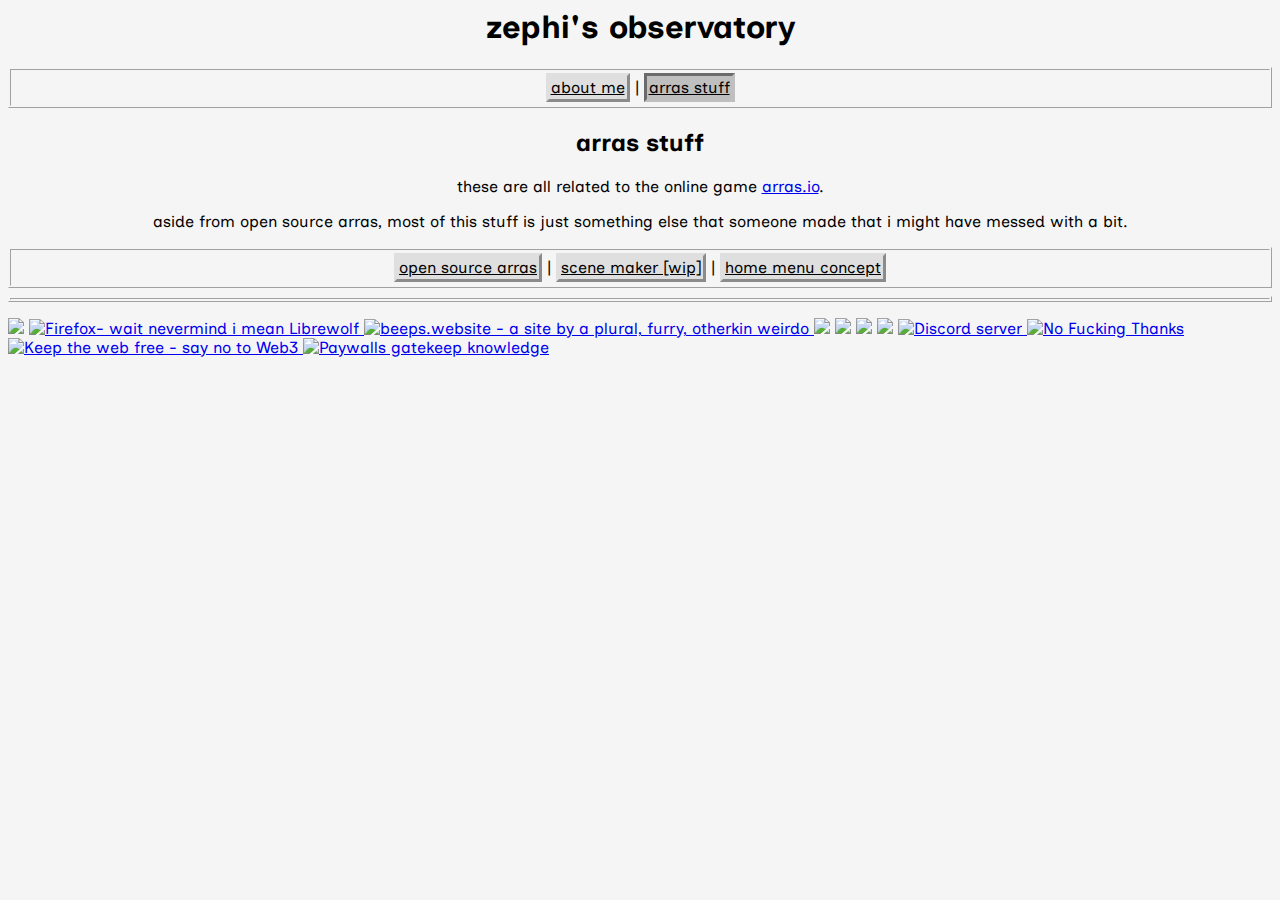
==== arras.html @ 81845d0b "new section for arras stuff" ====
<html lang="en">
  <head>
    <meta charset="UTF-8">

    <!-- so (non-)people can't google us -->
    <meta name="viewport" content="width=device-width, initial-scale=1.0">
    <meta name="googlebot" content="noindex"><meta name="bingbot" content="noindex"><meta name="baiduspider" content="noindex"><meta name="yandex" content="noindex">

    <!-- embed info -->
    <meta content="zephi's observatory" property="og:title"/><meta content="my homepage on the internet" property="og:description"/><meta content="https://zephi.cc" property="og:url"/><meta content="https://zephi.cc/zephi.png" property="og:image"/><meta content="#E1E6FF" data-react-helmet="true" name="theme-color"/>

    <!-- styling -->
    <link href='http://fonts.googleapis.com/css?family=Inclusive+Sans' rel='stylesheet' type='text/css'>
    <link href="style.css" rel="stylesheet" type="text/css" media="all">

    <!-- title and favicon -->
    <title>zephi's observatory</title>
    <link rel="shortcut icon" type="image/png" href="assets/favicon.png"/>
  </head>
  <h1 align="center">zephi's observatory</h1>
  <nav>
    <a href="index.html" class="navbutton">about me</a>
    |
    <a href="arras.html" class="navbuttoncurrent">arras stuff</a>
  </nav>
  <body>
    <h2 align="center">
      arras stuff
    </h2>
    <p align="center">these are all related to the online game <a href="https://arras.io">arras.io</a>.</p>
    <p align="center">aside from open source arras, most of this stuff is just something else that someone made that i might have messed with a bit.</p>
  <nav>
    <a href="https://github.com/Taureon/aps-plus-plus" class="navbutton">open source arras</a>
    |
    <a href="arras/arras-scene-maker/index.html" class="navbutton">scene maker [wip]</a>
    |
    <a href="arras/arras-home-menu-concept/index.html" class="navbutton">home menu concept</a>
  </nav>
  </body>
  <hr/>
  <div class="footer">
    <p>
    <!--
      Better conforming icons (all are shaped like actual buttons)
    -->
    <a><img src="https://cyber.dabamos.de/88x31/macos.gif"/></a>
    <a href="https://librewolf.net/installation/">
      <img
        alt="Firefox- wait nevermind i mean Librewolf"
        title="Firefox- wait nevermind i mean Librewolf"
        src="https://cyber.dabamos.de/88x31/firefoxnow.gif"
      />
    </a>
    <a href="https://beeps.website">
      <img
        alt="beeps.website - a site by a plural, furry, otherkin weirdo"
        src="https://beeps.website/assets/images/88x31-r-static.png"
      />
    </a>
    <a><img src="https://beeps.website/assets/images/buttons/iso8601.png"/></a>
    <a><img src="https://cyber.dabamos.de/88x31/nocookie.gif"/></a>
    <a><img src="https://cyber.dabamos.de/88x31/iebad.gif"/></a>
    <!--
      Less conforming icons (don't fit as neatly together)
    -->
    <a><img src="https://cyber.dabamos.de/88x31/fckfb.gif"/></a>
    <a href="https://discord.gg/fzzKNMhpGP">
      <img
        alt="Discord server"
        src="https://cyber.dabamos.de/88x31/discord.gif"
      />
    </a>
    <a href="https://www.web3isgoinggreat.com/">
      <img
        alt="No Fucking Thanks"
        title="No Fucking Thanks"
        src="https://beeps.website/assets/images/buttons/no_fucking_thanks.gif"
      />
    </a>
    <a href="https://www.web3isgoinggreat.com/">
      <img
        alt="Keep the web free - say no to Web3"
        title="Keep the web free - say no to Web3"
        src="https://yesterweb.org/no-to-web3/img/roly-saynotoweb3.gif"
      />
    </a>
    <a href="https://github.com/bpc-clone/bypass-paywalls-chrome-clean/">
      <img
        alt="Paywalls gatekeep knowledge"
        title="Paywalls gatekeep knowledge"
        src="https://beeps.website/assets/images/buttons/no-paywalls.gif"
      />
    </a>
    </p>
  </div>
</html>
---- style.css ----
body {
  color: #000000;
  background-color: #f5f5f5;
  /*font-family: "Catrinity", sans-serif;*/
  font-family: "Inclusive Sans", sans-serif;
}

/*h1 {
  background-image: url('https://cdn.discordapp.com/attachments/1198236773831163934/1206120886793666581/wat.png?ex=65dada9c&is=65c8659c&hm=79715f604772ad7e8e50aa04ccc2daf7fb8c77040e6b7f3e098de9df8197b314&');
}*/

nav {
  border:ridge #f5f5f5;
  background-color:#f5f5f5;
  text-align: center;
  margin: auto;
  padding:0.5em;
}

hr {
  border:ridge #f5f5f5;
}

.navbutton {
  border: outset #dfdfdf;
  background-color:#dfdfdf;
  text-align: center;
  padding: 0.125em;
}

.navbuttoncurrent {
  border: inset #bfbfbf;
  background-color: #bfbfbf;
  text-align: center;
  padding: 0.125em;
}

.navbutton:hover {
  border: inset #bfbfbf;
  background-color: #bfbfbf;
}

.bordered_text {
  width: 85%;
  border:ridge #f3f4f5;
  background-color:#f3f4f5;
  margin: auto;
  padding: 0.625em;
  color: black;
}

.about_leftside_text {
/*  border:ridge;*/
  width: 54%;
  margin: auto;
  margin-left: 4%;
}

.about_pic_description {
  width: 13%;
  margin-top: 30em;
  margin-right: -23.125em;
  float:right;
  padding: 0em;
}

.about_leftside_text h2 {text-align:center;}

/*.about_leftside_text h3 {margin-left: 18px;}*/

.wikipedia_joke {
  padding-left: 1.6em;
}

.devlog_header{
  font-size: 1.17em;
}

.devlog {
  border: double;
  height: 25em;
  width: 50em;
  overflow: scroll;
  padding-right: 1.25em;
}

.footer {
  margin: auto;
}

summary {cursor:pointer;}

link styling
a:link{color: lightskyblue;}
a:visited{color: #7477f7;}
a:hover{font-weight: bold;}
a:active{font-weight: bold;}

a:link.navbutton{color: black;}
a:visited.navbutton{color: black;}
a:link.navbuttoncurrent{color: black;}
a:visited.navbuttoncurrent{color: black;}

a:link.about_leftside_text{color: #5c93c5; font-weight: bold;}
a:visited.about_leftside_text{color: #7477f7; font-weight: bold;}
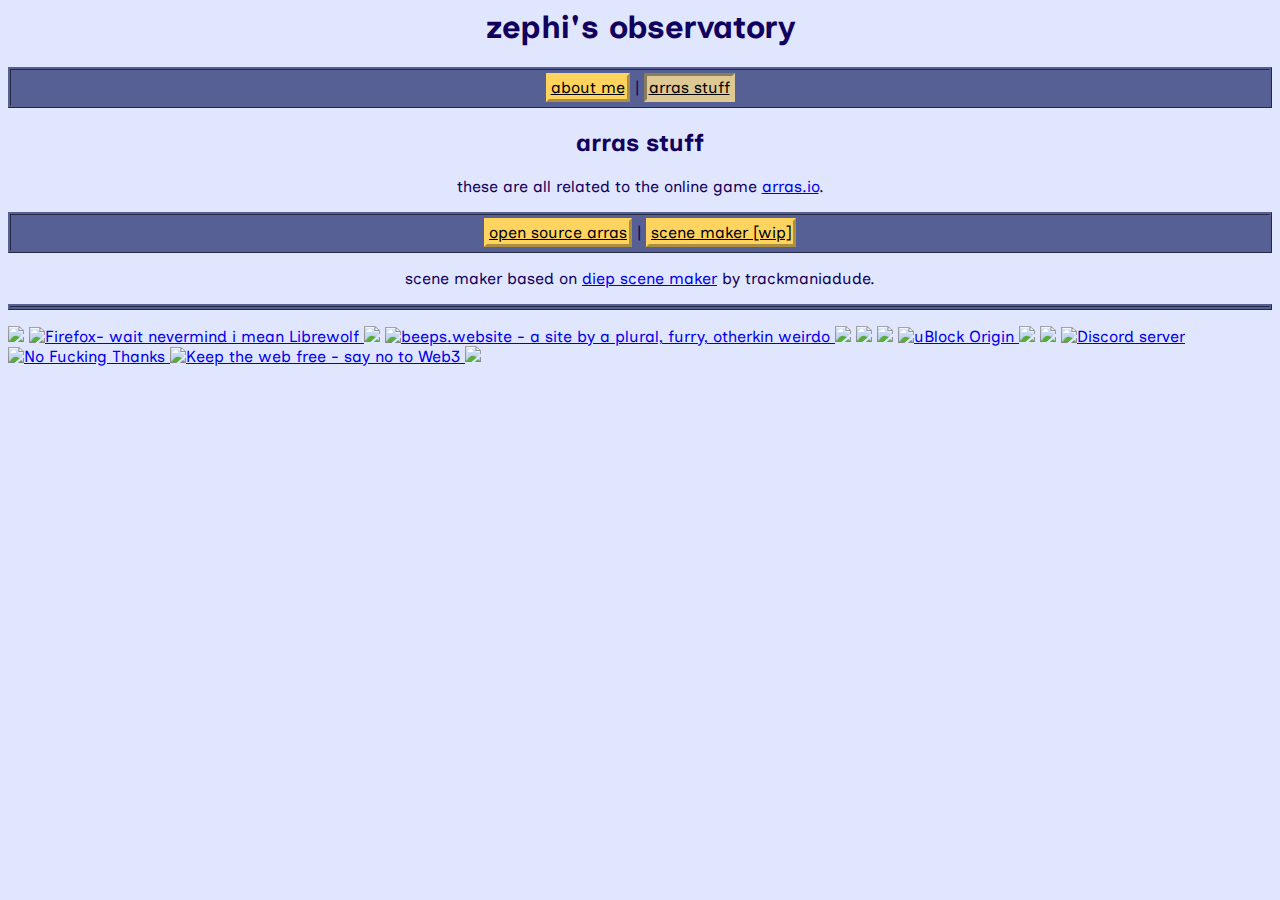
==== commit 7d09b3e7: "fixes" ====
--- a/arras.html
+++ b/arras.html
@@ -7,7 +7,7 @@
     <meta name="googlebot" content="noindex"><meta name="bingbot" content="noindex"><meta name="baiduspider" content="noindex"><meta name="yandex" content="noindex">
 
     <!-- embed info -->
-    <meta content="zephi's observatory" property="og:title"/><meta content="my homepage on the internet" property="og:description"/><meta content="https://zephi.cc" property="og:url"/><meta content="https://zephi.cc/zephi.png" property="og:image"/><meta content="#E1E6FF" data-react-helmet="true" name="theme-color"/>
+    <meta content="zephi's observatory" property="og:title"/><meta content="my homepage on the internet" property="og:description"/><meta content="https://zephi.cc" property="og:url"/><meta content="https://zephi.cc/assets/zephi.png" property="og:image"/><meta content="#E1E6FF" data-react-helmet="true" name="theme-color"/>
 
     <!-- styling -->
     <link href='http://fonts.googleapis.com/css?family=Inclusive+Sans' rel='stylesheet' type='text/css'>
@@ -28,14 +28,12 @@
       arras stuff
     </h2>
     <p align="center">these are all related to the online game <a href="https://arras.io">arras.io</a>.</p>
-    <p align="center">aside from open source arras, most of this stuff is just something else that someone made that i might have messed with a bit.</p>
   <nav>
     <a href="https://github.com/Taureon/aps-plus-plus" class="navbutton">open source arras</a>
     |
     <a href="arras/arras-scene-maker/index.html" class="navbutton">scene maker [wip]</a>
-    |
-    <a href="arras/arras-home-menu-concept/index.html" class="navbutton">home menu concept</a>
   </nav>
+    <p align="center">scene maker based on <a href="https://trackmaniadude.github.io/TDSM/tdsm.html">diep scene maker</a> by trackmaniadude.</p>
   </body>
   <hr/>
   <div class="footer">
@@ -51,6 +49,7 @@
         src="https://cyber.dabamos.de/88x31/firefoxnow.gif"
       />
     </a>
+    <a><img src="https://beeps.website/assets/images/buttons/best_viewed_any.gif"/></a>
     <a href="https://beeps.website">
       <img
         alt="beeps.website - a site by a plural, furry, otherkin weirdo"
@@ -59,7 +58,14 @@
     </a>
     <a><img src="https://beeps.website/assets/images/buttons/iso8601.png"/></a>
     <a><img src="https://cyber.dabamos.de/88x31/nocookie.gif"/></a>
-    <a><img src="https://cyber.dabamos.de/88x31/iebad.gif"/></a>
+    <a><img src="https://beeps.website/assets/images/buttons/no_microsoft_html_extensions.gif"/></a>
+    <a href="https://ublockorigin.com">
+      <img
+        alt="uBlock Origin"
+        src="https://beeps.website/assets/images/buttons/ublock_origin_now.png"
+      />
+    </a>
+    <a><img src="https://beeps.website/assets/images/buttons/responsive.png"/></a>
     <!--
       Less conforming icons (don't fit as neatly together)
     -->
@@ -84,13 +90,7 @@
         src="https://yesterweb.org/no-to-web3/img/roly-saynotoweb3.gif"
       />
     </a>
-    <a href="https://github.com/bpc-clone/bypass-paywalls-chrome-clean/">
-      <img
-        alt="Paywalls gatekeep knowledge"
-        title="Paywalls gatekeep knowledge"
-        src="https://beeps.website/assets/images/buttons/no-paywalls.gif"
-      />
-    </a>
+    <a><img src="https://beeps.website/assets/images/buttons/no-paywalls.gif"/></a>
     </p>
   </div>
 </html>
--- a/style.css
+++ b/style.css
@@ -1,6 +1,6 @@
 body {
-  color: #000000;
-  background-color: #f5f5f5;
+  color: #11005C;
+  background-color: #E1E6FF;
   /*font-family: "Catrinity", sans-serif;*/
   font-family: "Inclusive Sans", sans-serif;
 }
@@ -10,34 +10,34 @@
 }*/
 
 nav {
-  border:ridge #f5f5f5;
-  background-color:#f5f5f5;
+  border:ridge #566094;
+  background-color:#566094;
   text-align: center;
   margin: auto;
   padding:0.5em;
 }
 
 hr {
-  border:ridge #f5f5f5;
+  border:ridge #566094;
 }
 
 .navbutton {
-  border: outset #dfdfdf;
-  background-color:#dfdfdf;
+  border: outset #FFD45E;
+  background-color:#FFD45E;
   text-align: center;
   padding: 0.125em;
 }
 
 .navbuttoncurrent {
-  border: inset #bfbfbf;
-  background-color: #bfbfbf;
+  border: inset #DEC994;
+  background-color: #DEC994;
   text-align: center;
   padding: 0.125em;
 }
 
 .navbutton:hover {
-  border: inset #bfbfbf;
-  background-color: #bfbfbf;
+  border: inset #DEC994;
+  background-color: #DEC994;
 }
 
 .bordered_text {
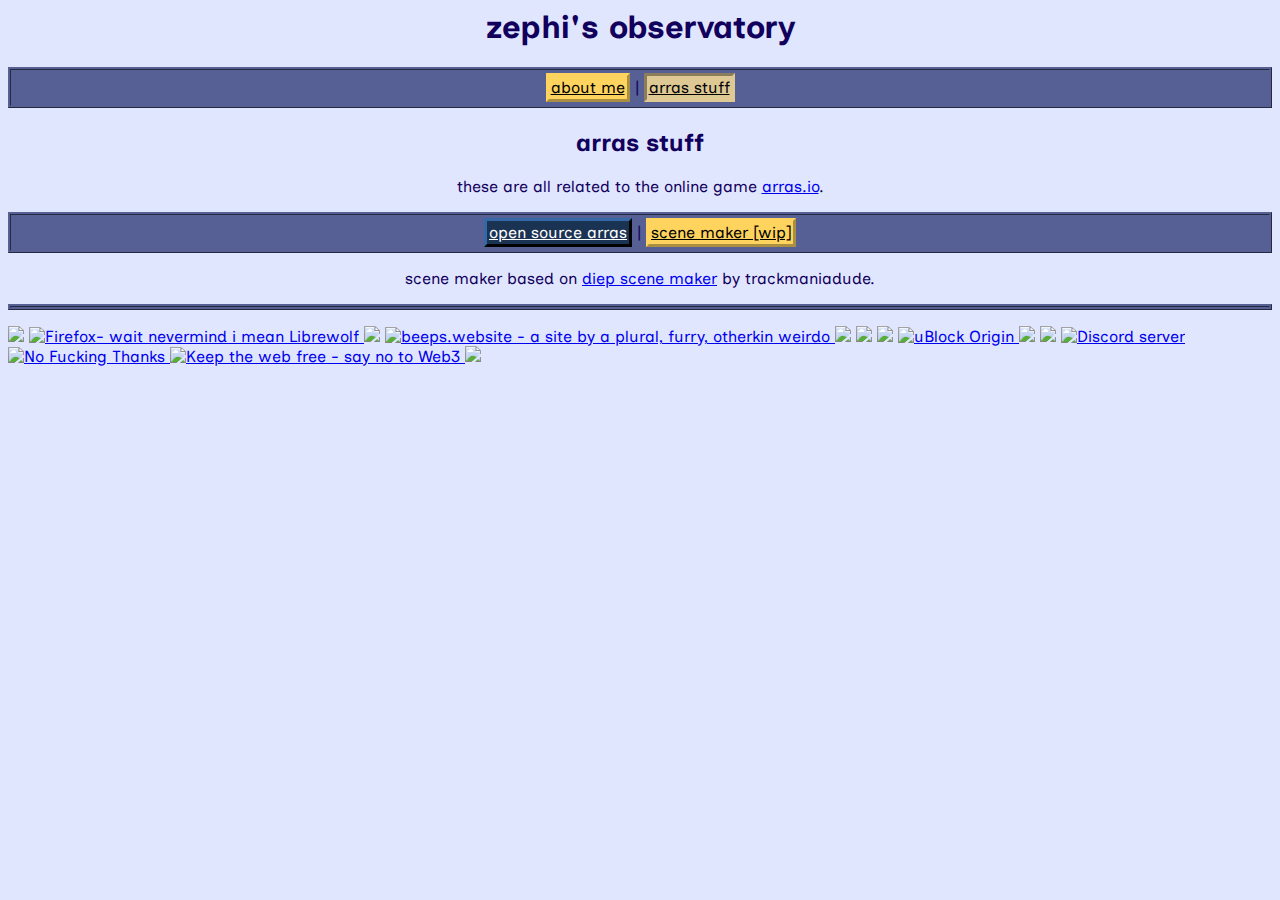
==== commit 53abc918: "osa button" ====
--- a/arras.html
+++ b/arras.html
@@ -29,7 +29,7 @@
     </h2>
     <p align="center">these are all related to the online game <a href="https://arras.io">arras.io</a>.</p>
   <nav>
-    <a href="https://github.com/Taureon/aps-plus-plus" class="navbutton">open source arras</a>
+    <a href="https://github.com/Taureon/aps-plus-plus" class="osabutton">open source arras</a>
     |
     <a href="arras/arras-scene-maker/index.html" class="navbutton">scene maker [wip]</a>
   </nav>
--- a/style.css
+++ b/style.css
@@ -38,6 +38,18 @@
 .navbutton:hover {
   border: inset #DEC994;
   background-color: #DEC994;
+}
+
+.osabutton {
+  border: outset #1B3353;
+  background-color:#1B3353;
+  text-align: center;
+  padding: 0.125em;
+}
+
+.osabutton:hover {
+  border: inset #3D5575;
+  background-color: #3D5575;
 }
 
 .bordered_text {
@@ -100,6 +112,8 @@
 a:visited.navbutton{color: black;}
 a:link.navbuttoncurrent{color: black;}
 a:visited.navbuttoncurrent{color: black;}
+a:link.osabutton{color: white;}
+a:visited.osabutton{color: white;}
 
 a:link.about_leftside_text{color: #5c93c5; font-weight: bold;}
 a:visited.about_leftside_text{color: #7477f7; font-weight: bold;}
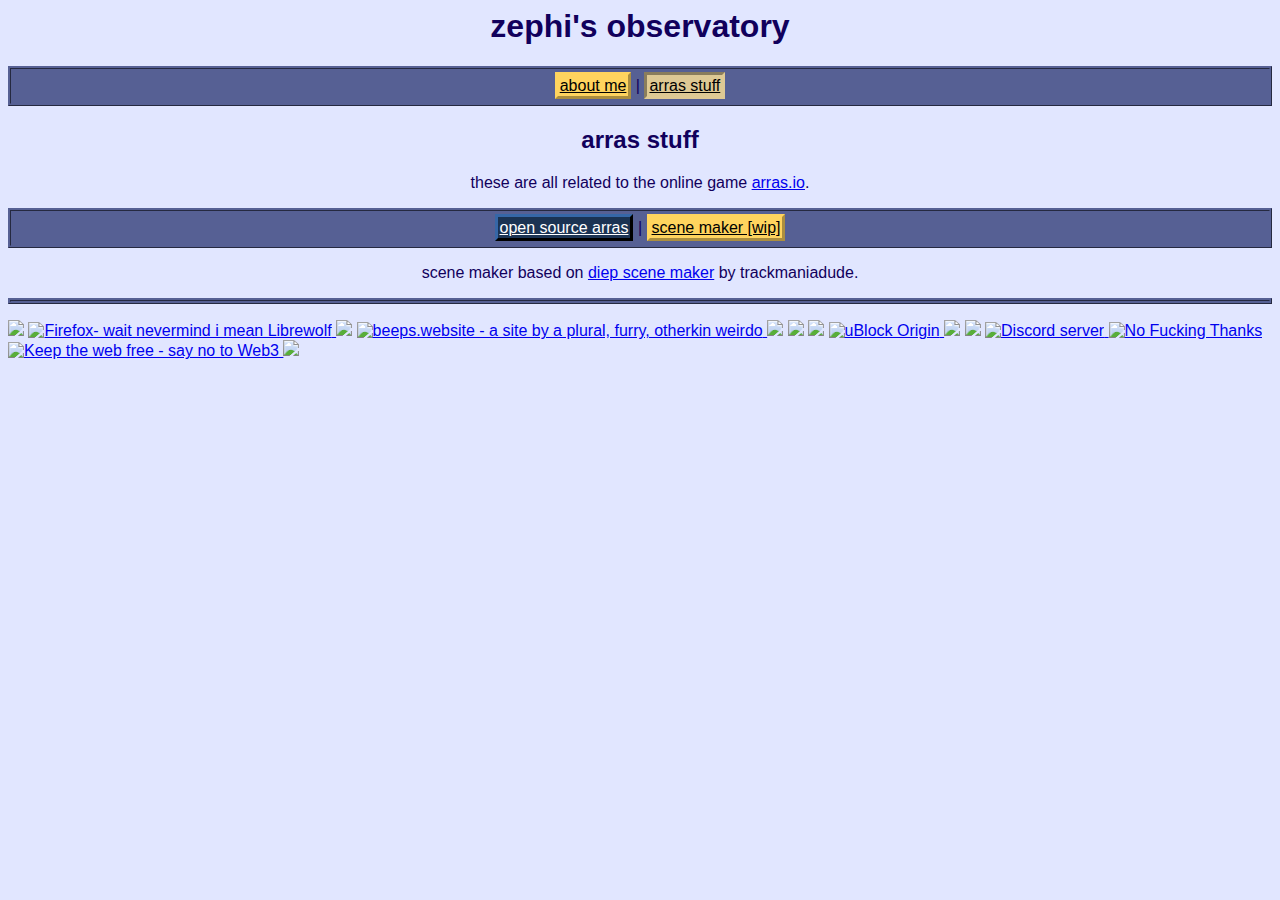
==== commit a6d54dad: "no more google fonts" ====
--- a/arras.html
+++ b/arras.html
@@ -7,15 +7,15 @@
     <meta name="googlebot" content="noindex"><meta name="bingbot" content="noindex"><meta name="baiduspider" content="noindex"><meta name="yandex" content="noindex">
 
     <!-- embed info -->
-    <meta content="zephi's observatory" property="og:title"/><meta content="my homepage on the internet" property="og:description"/><meta content="https://zephi.cc" property="og:url"/><meta content="https://zephi.cc/assets/zephi.png" property="og:image"/><meta content="#E1E6FF" data-react-helmet="true" name="theme-color"/>
+    <meta content="zephi's observatory" property="og:title"/><meta content="my homepage on the internet" property="og:description"/><meta content="https://zephi.cc" property="og:url"/><meta content="https://zephi.cc/assets/images/zephi.png" property="og:image"/><meta content="#E1E6FF" data-react-helmet="true" name="theme-color"/>
 
     <!-- styling -->
-    <link href='http://fonts.googleapis.com/css?family=Inclusive+Sans' rel='stylesheet' type='text/css'>
+    <link href='assets/fonts/InclusiveSans-Regular.ttf' rel='stylesheet' type='text/css'>
     <link href="style.css" rel="stylesheet" type="text/css" media="all">
 
     <!-- title and favicon -->
     <title>zephi's observatory</title>
-    <link rel="shortcut icon" type="image/png" href="assets/favicon.png"/>
+    <link rel="shortcut icon" type="image/png" href="assets/images/favicon.png"/>
   </head>
   <h1 align="center">zephi's observatory</h1>
   <nav>
